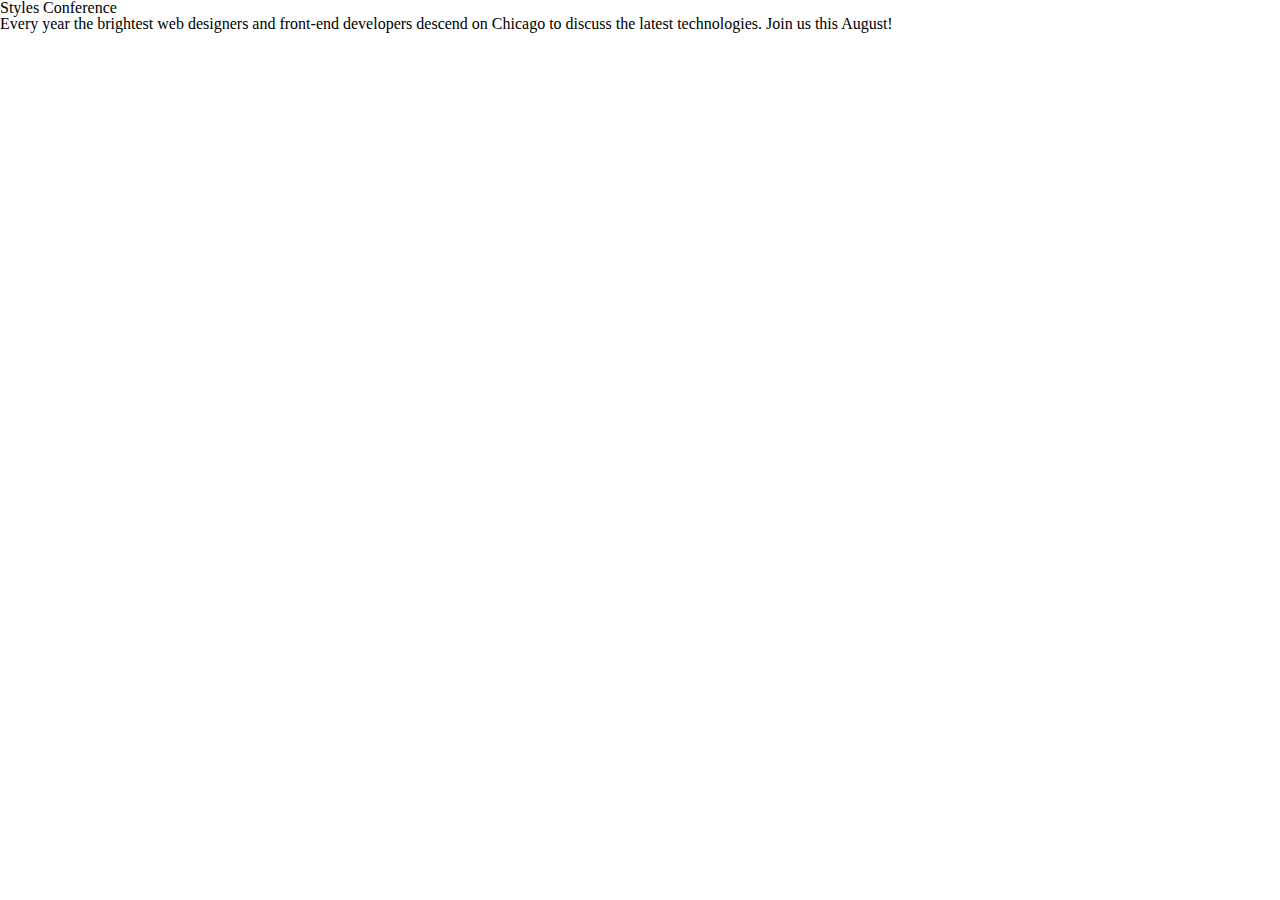
==== index2.html @ eeb90dff "First commit for GuessingGame, including separate stylesheet file, and test index2.html file" ====
<!DOCTYPE html>
<html lang="en">
<head>
    <meta charset="utf-8">
    <title>Styles Conference</title>
    <link rel="stylesheet" href="stylesheets/main2.css">
    <!--link rel="stylesheet" href="https://meyerweb.com/eric/tools/css/reset/reset.css"-->
</head >  
  <body>
    <h1>Styles Conference</h1>
    <p>Every year the brightest web designers and front-end developers descend on Chicago to discuss the latest technologies. Join us this August!</p>
  </body>
</html>
---- stylesheets/main2.css ----
/* http://meyerweb.com/eric/tools/css/reset/ 2. v2.0 | 20110126
  License: none (public domain)
*/

html, body, div, span, applet, object, iframe,
h1, h2, h3, h4, h5, h6, p, blockquote, pre,
a, abbr, acronym, address, big, cite, code,
del, dfn, em, img, ins, kbd, q, s, samp,
small, strike, strong, sub, sup, tt, var,
b, u, i, center,
dl, dt, dd, ol, ul, li,
fieldset, form, label, legend,
table, caption, tbody, tfoot, thead, tr, th, td,
article, aside, canvas, details, embed,
figure, figcaption, footer, header, hgroup,
menu, nav, output, ruby, section, summary,
time, mark, audio, video {
  margin: 0;
  padding: 0;
  border: 0;
  font-size: 100%;
  font: inherit;
  vertical-align: baseline;
}
/* HTML5 display-role reset for older browsers */
article, aside, details, figcaption, figure,
footer, header, hgroup, menu, nav, section {
  display: block;
}
body {
  line-height: 1;
}
ol, ul {
  list-style: none;
}
blockquote, q {
  quotes: none;
}
blockquote:before, blockquote:after,
q:before, q:after {
  content: '';
  content: none;
}
table {
  border-collapse: collapse;
  border-spacing: 0;
}
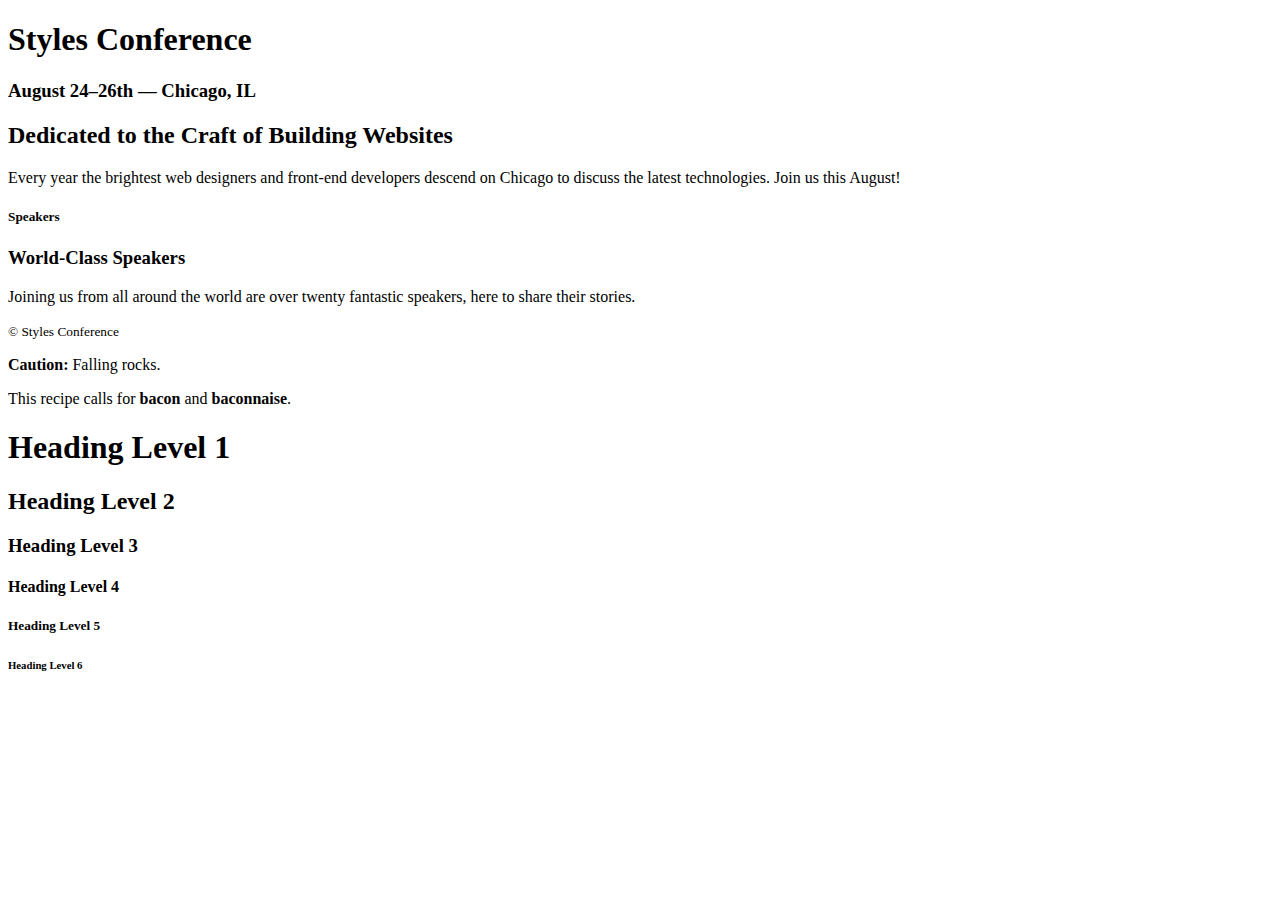
==== commit f648d904: "Completed GuessingGame Step1" ====
--- a/index2.html
+++ b/index2.html
@@ -3,11 +3,38 @@
 <head>
     <meta charset="utf-8">
     <title>Styles Conference</title>
-    <link rel="stylesheet" href="stylesheets/main2.css">
+    <!--link rel="stylesheet" href="stylesheets/main2.css"-->
     <!--link rel="stylesheet" href="https://meyerweb.com/eric/tools/css/reset/reset.css"-->
 </head >  
   <body>
-    <h1>Styles Conference</h1>
-    <p>Every year the brightest web designers and front-end developers descend on Chicago to discuss the latest technologies. Join us this August!</p>
+    <header>
+      <h1>Styles Conference</h1>
+      <h3>August 24&ndash;26th &mdash; Chicago, IL</h3>
+    </header>
+    <section>
+      <h2>Dedicated to the Craft of Building Websites</h2>
+      <p>Every year the brightest web designers and front-end developers descend on Chicago to discuss the latest technologies. Join us this August!</p>
+    </section>
+    <section>
+      <h5>Speakers</h5>
+      <h3>World-Class Speakers</h3>
+      <p>Joining us from all around the world are over twenty fantastic speakers, here to share their stories.</p>
+    </section>
+    <footer>
+      <small>&copy; Styles Conference</small>
+    </footer>  
+    <!-- Strong importance -->
+<p><strong>Caution:</strong> Falling rocks.</p>
+
+<!-- Stylistically offset -->
+<p>This recipe calls for <b>bacon</b> and <b>baconnaise</b>.</p>
+
+<h1>Heading Level 1</h1>
+<h2>Heading Level 2</h2>
+<h3>Heading Level 3</h3>
+<h4>Heading Level 4</h4>
+<h5>Heading Level 5</h5>
+<h6>Heading Level 6</h6>
+
   </body>
 </html>
